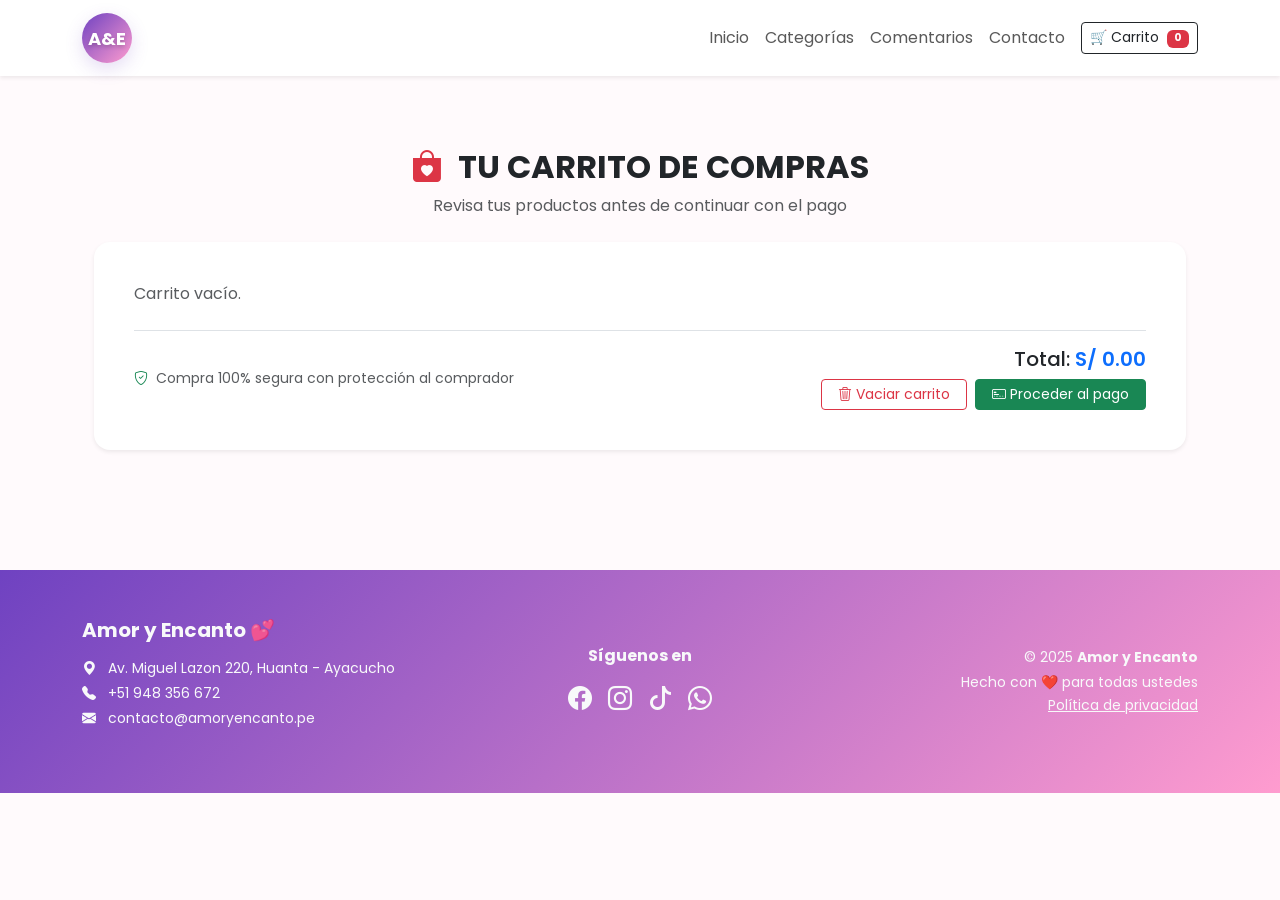
==== carrito.html @ a122c7d3 "." ====
<!doctype html>
<html lang="es">
<head>
  <meta charset="utf-8">
  <meta name="viewport" content="width=device-width,initial-scale=1">
  <title>Amor y Encanto - Carrito</title>
  <link href="https://cdn.jsdelivr.net/npm/bootstrap@5.3.2/dist/css/bootstrap.min.css" rel="stylesheet">
  <link href="https://fonts.googleapis.com/css2?family=Poppins:wght@300;400;600;700&display=swap" rel="stylesheet">
  <link rel="stylesheet" href="css/estilos.css">
  <link rel="stylesheet" href="https://cdn.jsdelivr.net/npm/bootstrap-icons@1.11.3/font/bootstrap-icons.css">
  <link rel="stylesheet" href="https://cdnjs.cloudflare.com/ajax/libs/font-awesome/6.4.0/css/all.min.css">
</head>
<body>
<nav class="navbar navbar-expand-lg navbar-light shadow-sm sticky-top bg-white">
  <div class="container">
    <a class="navbar-brand d-flex align-items-center" href="index.html">
      <div class="brand-mark d-flex align-items-center justify-content-center text-white fw-bold">A&E</div>
    </a>
    <button class="navbar-toggler" type="button" data-bs-toggle="collapse" data-bs-target="#navMain">
      <span class="navbar-toggler-icon"></span>
    </button>
    <div class="collapse navbar-collapse" id="navMain">
      <ul class="navbar-nav ms-auto align-items-lg-center">
        <li class="nav-item"><a class="nav-link" href="index.html">Inicio</a></li>
        <li class="nav-item"><a class="nav-link" href="categorias.html">Categorías</a></li>
        <li class="nav-item"><a class="nav-link" href="comentarios.html">Comentarios</a></li>
        <li class="nav-item"><a class="nav-link" href="contacto.html">Contacto</a></li>
        <li class="nav-item ms-2"><a class="btn btn-outline-dark btn-sm" href="carrito.html">🛒 Carrito <span id="cartCount" class="badge bg-danger ms-1">0</span></a></li>
      </ul>
    </div>
  </div>
</nav>
<main class="container py-4">
<section class="cart-section container py-5">
  <div class="text-center mb-4">
    <h2 class="fw-bold text-uppercase text-dark">
      <i class="bi bi-bag-heart-fill text-danger me-2"></i> Tu Carrito de Compras
    </h2>
    <p class="text-muted">Revisa tus productos antes de continuar con el pago</p>
  </div>

  <div id="cartArea" class="card shadow-sm border-0 rounded-4">
    <div class="card-body">
      <div id="cartList" class="mb-4">
        <!-- Productos generados por JS -->
      </div>

      <div class="border-top pt-3 d-flex flex-column flex-md-row justify-content-between align-items-center">
        <div class="text-muted small mb-3 mb-md-0">
          <i class="bi bi-shield-check text-success me-1"></i> Compra 100% segura con protección al comprador
        </div>
        <div class="text-end">
          <div class="h5 mb-2">
            Total: <strong id="cartTotal" class="text-primary">S/ 0.00</strong>
          </div>
          <div class="d-flex justify-content-end gap-2">
            <button id="clearCart" class="btn btn-outline-danger btn-sm px-3">
              <i class="bi bi-trash3"></i> Vaciar carrito
            </button>
            <button id="checkout" class="btn btn-success btn-sm px-3">
              <i class="bi bi-credit-card-2-front"></i> Proceder al pago
            </button>
          </div>
        </div>
      </div>
    </div>
  </div>
</section>


</main>
<footer class="py-5 mt-5 text-light" style="background: linear-gradient(135deg, var(--accent1), var(--accent2));">
  <div class="container">
    <div class="row align-items-center text-center text-md-start">
      
      <!-- Información de la tienda -->
      <div class="col-md-4 mb-4 mb-md-0">
        <h5 class="fw-bold mb-3">Amor y Encanto 💕</h5>
        <p class="small mb-1"><i class="bi bi-geo-alt-fill me-2"></i> Av. Miguel Lazon 220, Huanta - Ayacucho</p>
        <p class="small mb-1"><i class="bi bi-telephone-fill me-2"></i> +51 948 356 672</p>
        <p class="small"><i class="bi bi-envelope-fill me-2"></i> contacto@amoryencanto.pe</p>
      </div>

      <!-- Redes sociales -->
      <div class="col-md-4 mb-4 mb-md-0 text-center">
        <h6 class="fw-bold mb-3">Síguenos en</h6>
        <div class="d-flex justify-content-center gap-3 fs-4">
          <a href="#" class="text-light"><i class="bi bi-facebook"></i></a>
          <a href="#" class="text-light"><i class="bi bi-instagram"></i></a>
          <a href="#" class="text-light"><i class="bi bi-tiktok"></i></a>
          <a href="#" class="text-light"><i class="bi bi-whatsapp"></i></a>
        </div>
      </div>

      <!-- Derechos -->
      <div class="col-md-4 text-md-end text-center">
        <p class="small mb-1">© 2025 <strong>Amor y Encanto</strong></p>
        <p class="small mb-0">Hecho con ❤️ para todas ustedes</p>
        <a href="#" class="text-light small text-decoration-underline">Política de privacidad</a>
      </div>
    </div>
  </div>
</footer>
<script src="https://cdn.jsdelivr.net/npm/bootstrap@5.3.2/dist/js/bootstrap.bundle.min.js"></script>
<script src="js/script.js"></script>
</body>
</html>
---- css/estilos.css ----
:root {
  --accent1: #6f42c1; /* deep lilac */
  --accent2: #ff9ccf; /* pastel pink */
  --muted: #6b6b6b;
  --bg: #fffafc;
}

/* --- RESETEO Y BASE --- */
* {
  box-sizing: border-box;
}

body {
  font-family: 'Poppins', sans-serif;
  background: var(--bg);
  color: #222;
}

/* --- LOGO / BRAND --- */
.brand-mark {
  width: 50px;
  height: 50px;
  border-radius: 50%;
  background: linear-gradient(135deg, var(--accent1), var(--accent2));
  color: #fff;
  font-weight: 700;
  font-size: 18px;
  box-shadow: 0 6px 18px rgba(111, 66, 193, 0.18);
  display: flex;
  align-items: center;
  justify-content: center;
  text-shadow: 0 2px 4px rgba(0, 0, 0, 0.2);
}

/* --- HERO PRINCIPAL --- */
.hero-img {
  height: 60vh;
  object-fit: cover;
  filter: contrast(0.95) saturate(1.05);
}

/* --- TEXTO DEL CARRUSEL --- */
.carousel-caption {
  background: linear-gradient(180deg, rgba(0, 0, 0, 0.25), rgba(0, 0, 0, 0.1));
  border-radius: 10px;
  padding: 1.25rem;
  max-width: 60%;
}
.caption-left { left: 5%; right: auto; text-align: left; }
.caption-right { right: 5%; left: auto; text-align: right; }
.caption-center { left: 50%; transform: translateX(-50%); text-align: center; }

/* --- BOTONES PRINCIPALES --- */
.btn-primary {
  background: var(--accent1);
  border-color: var(--accent1);
  box-shadow: 0 6px 18px rgba(111, 66, 193, 0.12);
}
.btn-primary:hover {
  background: var(--accent2);
  border-color: var(--accent2);
  color: #fff;
}

/* --- PRODUCTOS / CARDS --- */
.product-card {
  overflow: hidden;
  border-radius: 10px;
  transition: transform 0.18s ease, box-shadow 0.18s ease;
}
.product-card:hover {
  transform: translateY(-6px);
  box-shadow: 0 20px 40px rgba(111, 66, 193, 0.08);
}
.product-card img {
  width: 100%;
  height: 460px;
  aspect-ratio: 2 / 3;
  object-fit: cover;
  border-top-left-radius: 10px;
  border-top-right-radius: 10px;
}

/* --- TEXTOS Y TÍTULOS --- */
.card-title {
  color: var(--accent1);
}
h2, h4 {
  color: var(--accent1);
  font-weight: 700;
}

/* --- ETIQUETAS DE OFERTA --- */
.badge-sale {
  background: linear-gradient(90deg, var(--accent1), var(--accent2));
  color: #fff;
  padding: .25rem .6rem;
  border-radius: 999px;
}

/* --- FOOTER --- */
footer {
  background: transparent;
}

/* --- FORMULARIO DE CONTACTO --- */
.contact-section {
  background: #fff;
  border-radius: 16px;
  padding: 2.5rem;
  box-shadow: 0 10px 30px rgba(111, 66, 193, 0.08);
}

#contactForm input,
#contactForm textarea {
  border-radius: 12px;
  border: 1px solid #ddd;
  padding: 0.75rem;
  transition: all 0.2s ease;
}
#contactForm input:focus,
#contactForm textarea:focus {
  border-color: var(--accent1);
  box-shadow: 0 0 10px rgba(111, 66, 193, 0.2);
  outline: none;
}

/* --- BOTONES DE REDES SOCIALES --- */
.social {
  border-radius: 50px;
  font-weight: 500;
  transition: all 0.25s ease;
}
.social:hover {
  background: linear-gradient(135deg, var(--accent1), var(--accent2));
  color: #fff !important;
  transform: translateY(-2px);
}

/* --- DETALLES DE PRODUCTO --- */
#productDetail img {
  border-radius: 12px;
  box-shadow: 0 8px 20px rgba(111, 66, 193, 0.1);
}
#productDetail .h4 {
  color: var(--accent1);
}
#productDetail p {
  color: var(--muted);
}

/* --- CARRITO --- */
#cartArea {
  background: #fff;
  border-radius: 14px;
  padding: 1.5rem;
  box-shadow: 0 6px 20px rgba(111, 66, 193, 0.08);
}
#cartList .item {
  border-bottom: 1px solid #eee;
  padding: .75rem 0;
}
#cartList .item:last-child {
  border-bottom: none;
}
#cartTotal {
  font-size: 1.25rem;
  color: var(--accent1);
  font-weight: 600;
}

/* --- RESPONSIVO --- */
@media (max-width: 767px) {
  .carousel-caption {
    max-width: 90%;
  }
  .hero-img {
    height: 40vh;
  }
  .product-card img {
    height: 340px;
  }
  .contact-section {
    padding: 1.5rem;
  }

  
}
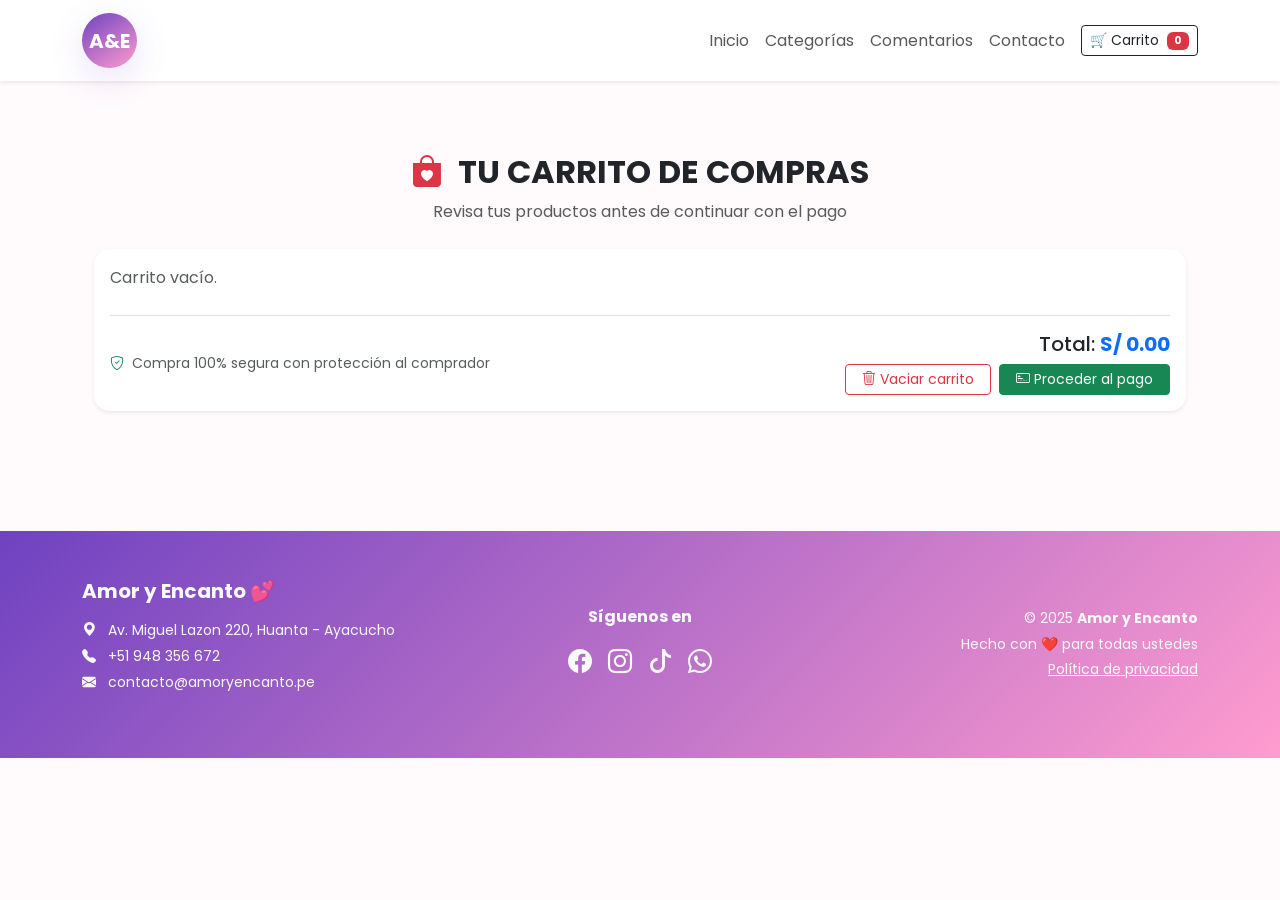
==== commit d1f24325: "C" ====
--- a/carrito.html
+++ b/carrito.html
@@ -81,14 +81,14 @@
         <p class="small"><i class="bi bi-envelope-fill me-2"></i> contacto@amoryencanto.pe</p>
       </div>
 
-      <!-- Redes sociales -->
+        <!-- Redes sociales -->
       <div class="col-md-4 mb-4 mb-md-0 text-center">
         <h6 class="fw-bold mb-3">Síguenos en</h6>
         <div class="d-flex justify-content-center gap-3 fs-4">
-          <a href="#" class="text-light"><i class="bi bi-facebook"></i></a>
-          <a href="#" class="text-light"><i class="bi bi-instagram"></i></a>
-          <a href="#" class="text-light"><i class="bi bi-tiktok"></i></a>
-          <a href="#" class="text-light"><i class="bi bi-whatsapp"></i></a>
+          <a href="https://www.facebook.com/" class="text-light"><i class="bi bi-facebook"></i></a>
+          <a href="https://www.instagram.com/" class="text-light"><i class="bi bi-instagram"></i></a>
+          <a href="https://www.tiktok.com/" class="text-light"><i class="bi bi-tiktok"></i></a>
+          <a href="https://web.whatsapp.com/" class="text-light"><i class="bi bi-whatsapp"></i></a>
         </div>
       </div>
 
--- a/css/estilos.css
+++ b/css/estilos.css
@@ -1,188 +1,161 @@
 :root {
-  --accent1: #6f42c1; /* deep lilac */
-  --accent2: #ff9ccf; /* pastel pink */
+  --accent1: #6f42c1;
+  --accent2: #ff9ccf;
+  --accent-dark: #4b278a;
   --muted: #6b6b6b;
   --bg: #fffafc;
+  --shadow: 0 10px 35px rgba(111, 66, 193, 0.15);
 }
 
-/* --- RESETEO Y BASE --- */
+/* --- RESET --- */
 * {
   box-sizing: border-box;
+  margin: 0;
+  padding: 0;
 }
 
 body {
   font-family: 'Poppins', sans-serif;
   background: var(--bg);
   color: #222;
+  line-height: 1.6;
+  scroll-behavior: smooth;
 }
 
-/* --- LOGO / BRAND --- */
+img { max-width: 100%; display: block; }
+
+/* --- BRAND --- */
 .brand-mark {
-  width: 50px;
-  height: 50px;
+  width: 55px;
+  height: 55px;
   border-radius: 50%;
-  background: linear-gradient(135deg, var(--accent1), var(--accent2));
+  background: linear-gradient(145deg, var(--accent1), var(--accent2));
   color: #fff;
   font-weight: 700;
-  font-size: 18px;
-  box-shadow: 0 6px 18px rgba(111, 66, 193, 0.18);
+  font-size: 20px;
+  box-shadow: var(--shadow);
   display: flex;
   align-items: center;
   justify-content: center;
-  text-shadow: 0 2px 4px rgba(0, 0, 0, 0.2);
+  animation: float 3s ease-in-out infinite;
+}
+@keyframes float {
+  0%,100% { transform: translateY(0); }
+  50% { transform: translateY(-4px); }
 }
 
-/* --- HERO PRINCIPAL --- */
+/* --- HERO --- */
 .hero-img {
-  height: 60vh;
+  height: 65vh;
   object-fit: cover;
-  filter: contrast(0.95) saturate(1.05);
+  filter: brightness(0.9) saturate(1.1);
+  border-bottom: 10px solid var(--accent1);
 }
 
-/* --- TEXTO DEL CARRUSEL --- */
+/* --- CAROUSEL CAPTION --- */
 .carousel-caption {
-  background: linear-gradient(180deg, rgba(0, 0, 0, 0.25), rgba(0, 0, 0, 0.1));
-  border-radius: 10px;
-  padding: 1.25rem;
+  background: rgba(0, 0, 0, 0.45);
+  backdrop-filter: blur(6px);
+  border-radius: 12px;
+  padding: 1.8rem;
   max-width: 60%;
+  animation: fadeIn 0.8s ease both;
 }
-.caption-left { left: 5%; right: auto; text-align: left; }
-.caption-right { right: 5%; left: auto; text-align: right; }
-.caption-center { left: 50%; transform: translateX(-50%); text-align: center; }
+@keyframes fadeIn {
+  from { opacity: 0; transform: translateY(20px); }
+  to { opacity: 1; transform: translateY(0); }
+}
 
-/* --- BOTONES PRINCIPALES --- */
+/* --- BUTTONS --- */
 .btn-primary {
-  background: var(--accent1);
-  border-color: var(--accent1);
-  box-shadow: 0 6px 18px rgba(111, 66, 193, 0.12);
+  background: linear-gradient(90deg, var(--accent1), var(--accent2));
+  border: none;
+  border-radius: 50px;
+  padding: .65rem 1.8rem;
+  transition: all 0.3s ease;
+  box-shadow: var(--shadow);
 }
 .btn-primary:hover {
-  background: var(--accent2);
-  border-color: var(--accent2);
-  color: #fff;
+  transform: translateY(-3px) scale(1.03);
+  box-shadow: 0 15px 35px rgba(255, 156, 207, 0.35);
 }
 
-/* --- PRODUCTOS / CARDS --- */
+/* --- PRODUCT CARD --- */
 .product-card {
+  border-radius: 14px;
   overflow: hidden;
-  border-radius: 10px;
-  transition: transform 0.18s ease, box-shadow 0.18s ease;
+  transition: all .3s ease;
+  background: #fff;
+  box-shadow: 0 6px 25px rgba(111, 66, 193, 0.08);
 }
 .product-card:hover {
   transform: translateY(-6px);
-  box-shadow: 0 20px 40px rgba(111, 66, 193, 0.08);
+  box-shadow: var(--shadow);
 }
 .product-card img {
-  width: 100%;
-  height: 460px;
-  aspect-ratio: 2 / 3;
+  height: 420px;
   object-fit: cover;
-  border-top-left-radius: 10px;
-  border-top-right-radius: 10px;
+  transition: transform .4s ease;
+}
+.product-card:hover img {
+  transform: scale(1.05);
 }
 
-/* --- TEXTOS Y TÍTULOS --- */
-.card-title {
-  color: var(--accent1);
-}
+/* --- TITLES --- */
 h2, h4 {
   color: var(--accent1);
   font-weight: 700;
 }
 
-/* --- ETIQUETAS DE OFERTA --- */
+/* --- BADGE SALE --- */
 .badge-sale {
+  position: absolute;
+  top: 10px;
+  left: 10px;
   background: linear-gradient(90deg, var(--accent1), var(--accent2));
-  color: #fff;
-  padding: .25rem .6rem;
-  border-radius: 999px;
+  color: white;
+  padding: .35rem .75rem;
+  border-radius: 30px;
+  font-size: .85rem;
+  font-weight: 600;
+  animation: pulse 2s infinite;
+}
+@keyframes pulse {
+  0%,100% { transform: scale(1); opacity: 1;}
+  50% { transform: scale(1.07); opacity: .8;}
 }
 
-/* --- FOOTER --- */
-footer {
-  background: transparent;
-}
-
-/* --- FORMULARIO DE CONTACTO --- */
+/* --- CONTACT FORM --- */
 .contact-section {
-  background: #fff;
+  background: rgba(255,255,255,0.9);
+  backdrop-filter: blur(8px);
   border-radius: 16px;
   padding: 2.5rem;
-  box-shadow: 0 10px 30px rgba(111, 66, 193, 0.08);
+  box-shadow: var(--shadow);
 }
-
 #contactForm input,
 #contactForm textarea {
-  border-radius: 12px;
+  border-radius: 14px;
   border: 1px solid #ddd;
-  padding: 0.75rem;
-  transition: all 0.2s ease;
+  padding: .85rem;
+  transition: .25s;
 }
 #contactForm input:focus,
 #contactForm textarea:focus {
-  border-color: var(--accent1);
-  box-shadow: 0 0 10px rgba(111, 66, 193, 0.2);
+  border-color: var(--accent2);
+  box-shadow: 0 0 15px rgba(255, 156, 207, 0.35);
   outline: none;
 }
 
-/* --- BOTONES DE REDES SOCIALES --- */
+/* --- SOCIAL BUTTONS --- */
 .social {
   border-radius: 50px;
-  font-weight: 500;
-  transition: all 0.25s ease;
+  padding: .6rem 1rem;
+  font-weight: 600;
+  transition: .3s ease;
 }
 .social:hover {
-  background: linear-gradient(135deg, var(--accent1), var(--accent2));
-  color: #fff !important;
-  transform: translateY(-2px);
+  background: linear-gradient(90deg, var(--accent1), var(--accent2));
+  color: white !important;
+  transform: translateY(-3px);
 }
-
-/* --- DETALLES DE PRODUCTO --- */
-#productDetail img {
-  border-radius: 12px;
-  box-shadow: 0 8px 20px rgba(111, 66, 193, 0.1);
-}
-#productDetail .h4 {
-  color: var(--accent1);
-}
-#productDetail p {
-  color: var(--muted);
-}
-
-/* --- CARRITO --- */
-#cartArea {
-  background: #fff;
-  border-radius: 14px;
-  padding: 1.5rem;
-  box-shadow: 0 6px 20px rgba(111, 66, 193, 0.08);
-}
-#cartList .item {
-  border-bottom: 1px solid #eee;
-  padding: .75rem 0;
-}
-#cartList .item:last-child {
-  border-bottom: none;
-}
-#cartTotal {
-  font-size: 1.25rem;
-  color: var(--accent1);
-  font-weight: 600;
-}
-
-/* --- RESPONSIVO --- */
-@media (max-width: 767px) {
-  .carousel-caption {
-    max-width: 90%;
-  }
-  .hero-img {
-    height: 40vh;
-  }
-  .product-card img {
-    height: 340px;
-  }
-  .contact-section {
-    padding: 1.5rem;
-  }
-
-  
-}
